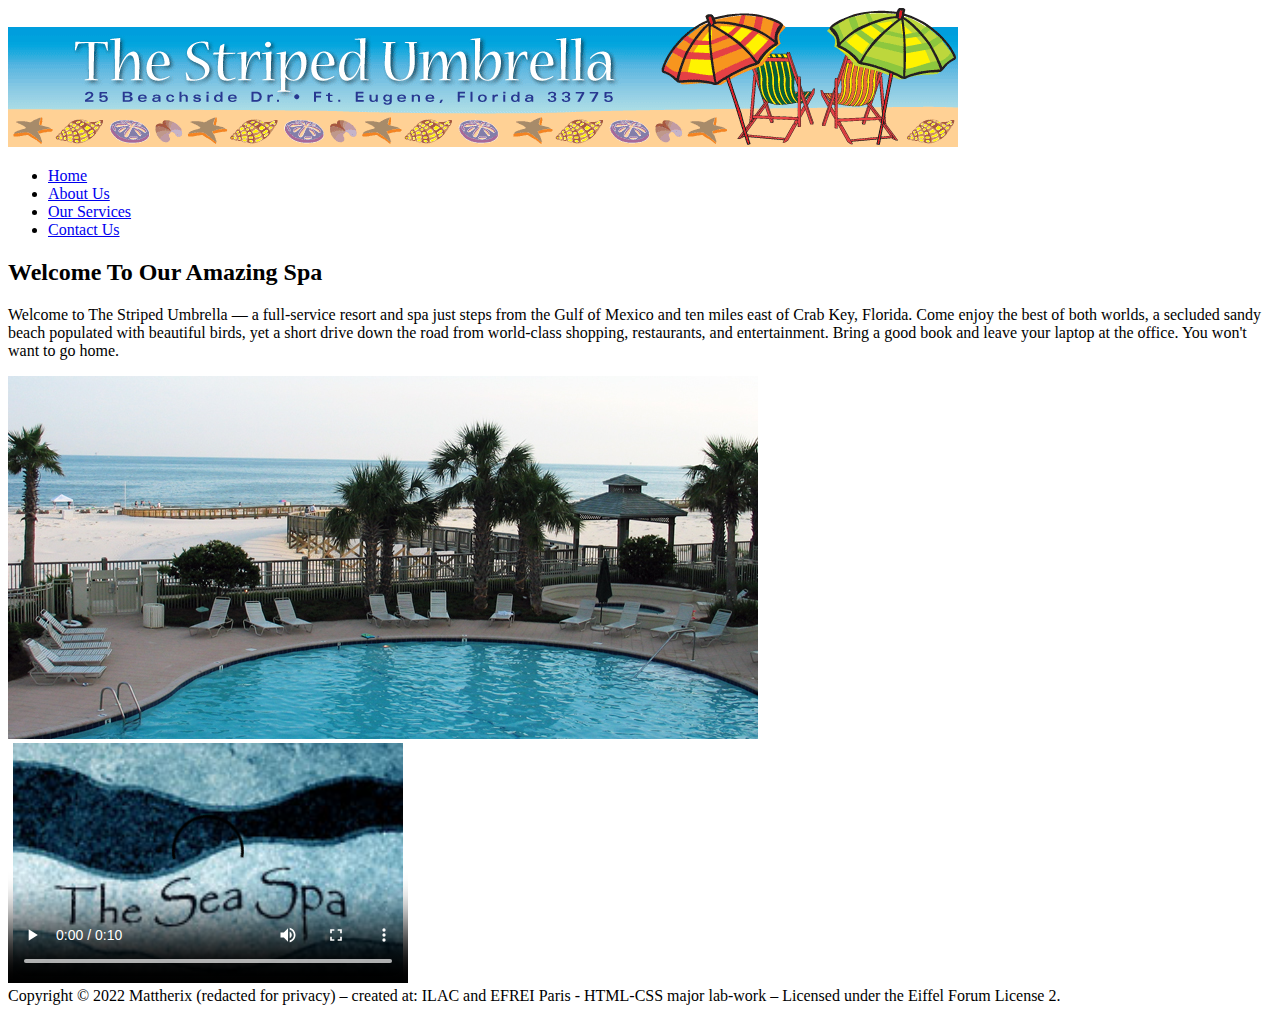
==== index.html @ c21a6169 "first commit" ====
<!DOCTYPE html>
<html lang="en">
<head>
  <meta charset="UTF-8">
  <meta http-equiv="X-UA-Compatible" content="IE=edge">
  <meta name="viewport" content="width=device-width, initial-scale=1.0">
  <title>Index</title>
</head>
<body>
  <div class="container">
    <header>
      <img src="assets/su_banner.gif" alt="Banner">
      <nav id="main-nav">
        <ul>
          <li><a href="index.html">Home</a></li>
          <li><a href="about.html">About Us</a></li>
          <li><a href="services.html">Our Services</a></li>
          <li><a href="contact.html">Contact Us</a></li>
        </ul>
      </nav>
    </header>
    <main class="content">
      <h2>Welcome To Our Amazing Spa</h2>
      <p>Welcome to The Striped Umbrella — a full-service resort and spa just steps from the Gulf of Mexico and ten miles east 
        of Crab Key, Florida. Come enjoy the best of both worlds, a secluded sandy beach populated with beautiful birds, yet a 
        short drive down the road from world-class shopping, restaurants, and entertainment. Bring a good book and leave your 
        laptop at the office. You won't want to go home.</p>
      <img src="assets/pool.jpg" alt="Our pool"><br>
      <video width="400" height="240" poster="assets/sea_spa_logo.jpg" controls>
        <source src="media/big-buck-bunny.mp4" type="video/mp4">
        <source src="media/big-buck-bunny.ogg" type="video/ogg">
        <source src="media/big-buck-bunny.webm" type="video/webm">
        Your browser does not support the video tag.
        You can't watch big buck bunny.
      </video> 
    </main>

    <footer>
      Copyright © 2022 Mattherix (redacted for privacy) – created at: ILAC and EFREI Paris - HTML-CSS major lab-work – Licensed under the Eiffel Forum License 2.
    </footer>
  </div>
</body>
</html>
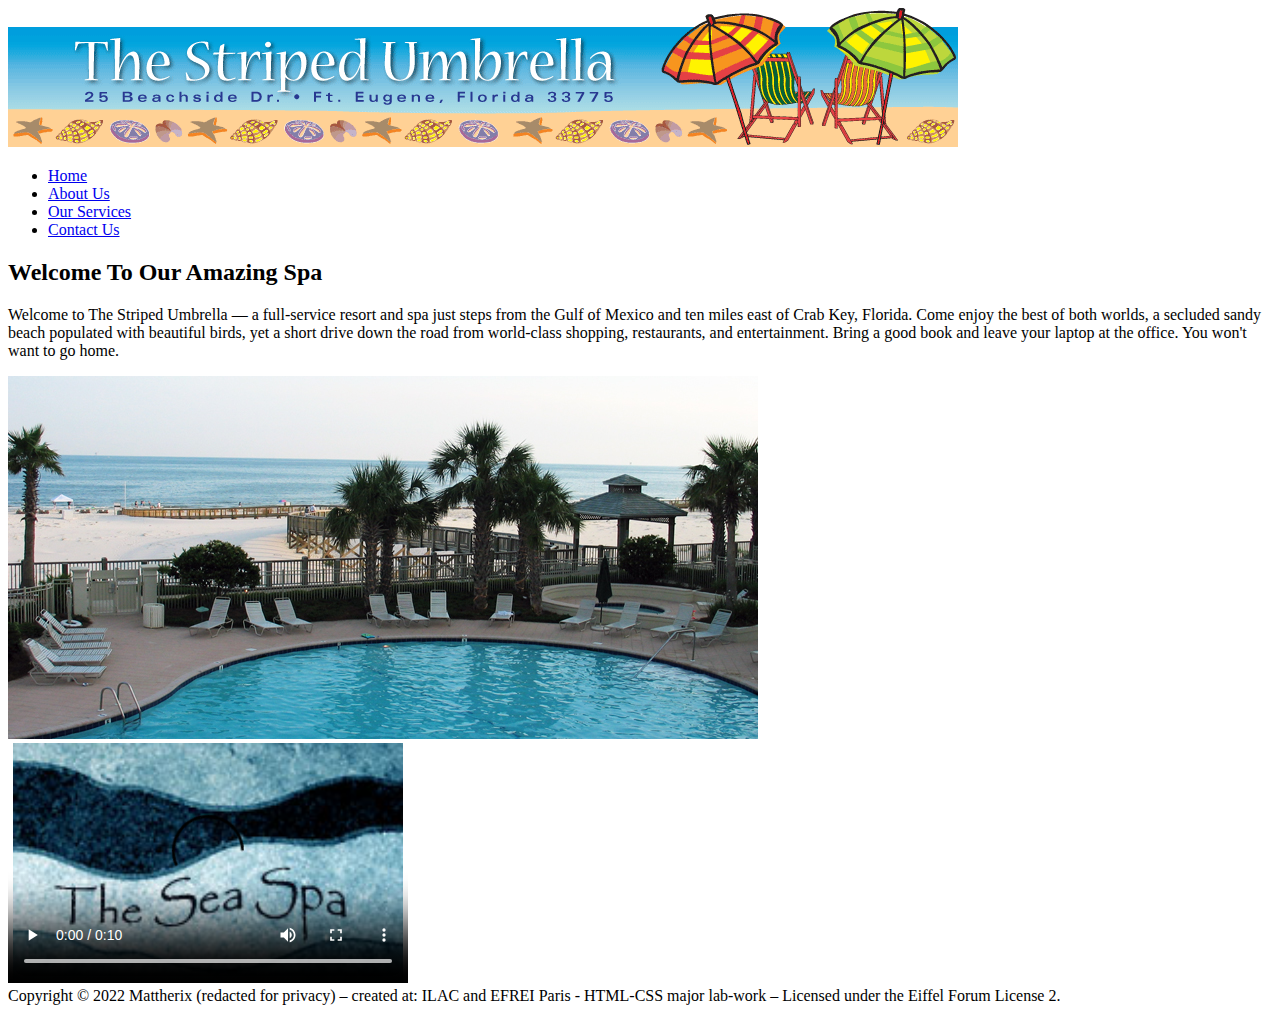
==== commit f6767835: "refactor: change folder structure for assignment 2" ====
--- a/index.html
+++ b/index.html
@@ -9,7 +9,7 @@
 <body>
   <div class="container">
     <header>
-      <img src="assets/su_banner.gif" alt="Banner">
+      <img src="assets/images/su_banner.gif" alt="Banner">
       <nav id="main-nav">
         <ul>
           <li><a href="index.html">Home</a></li>
@@ -25,11 +25,11 @@
         of Crab Key, Florida. Come enjoy the best of both worlds, a secluded sandy beach populated with beautiful birds, yet a 
         short drive down the road from world-class shopping, restaurants, and entertainment. Bring a good book and leave your 
         laptop at the office. You won't want to go home.</p>
-      <img src="assets/pool.jpg" alt="Our pool"><br>
-      <video width="400" height="240" poster="assets/sea_spa_logo.jpg" controls>
-        <source src="media/big-buck-bunny.mp4" type="video/mp4">
-        <source src="media/big-buck-bunny.ogg" type="video/ogg">
-        <source src="media/big-buck-bunny.webm" type="video/webm">
+      <img src="assets/images/pool.jpg" alt="Our pool"><br>
+      <video width="400" height="240" poster="assets/images/sea_spa_logo.jpg" controls>
+        <source src="assets/media/big-buck-bunny.mp4" type="video/mp4">
+        <source src="assets/media/big-buck-bunny.ogg" type="video/ogg">
+        <source src="assets/media/big-buck-bunny.webm" type="video/webm">
         Your browser does not support the video tag.
         You can't watch big buck bunny.
       </video> 
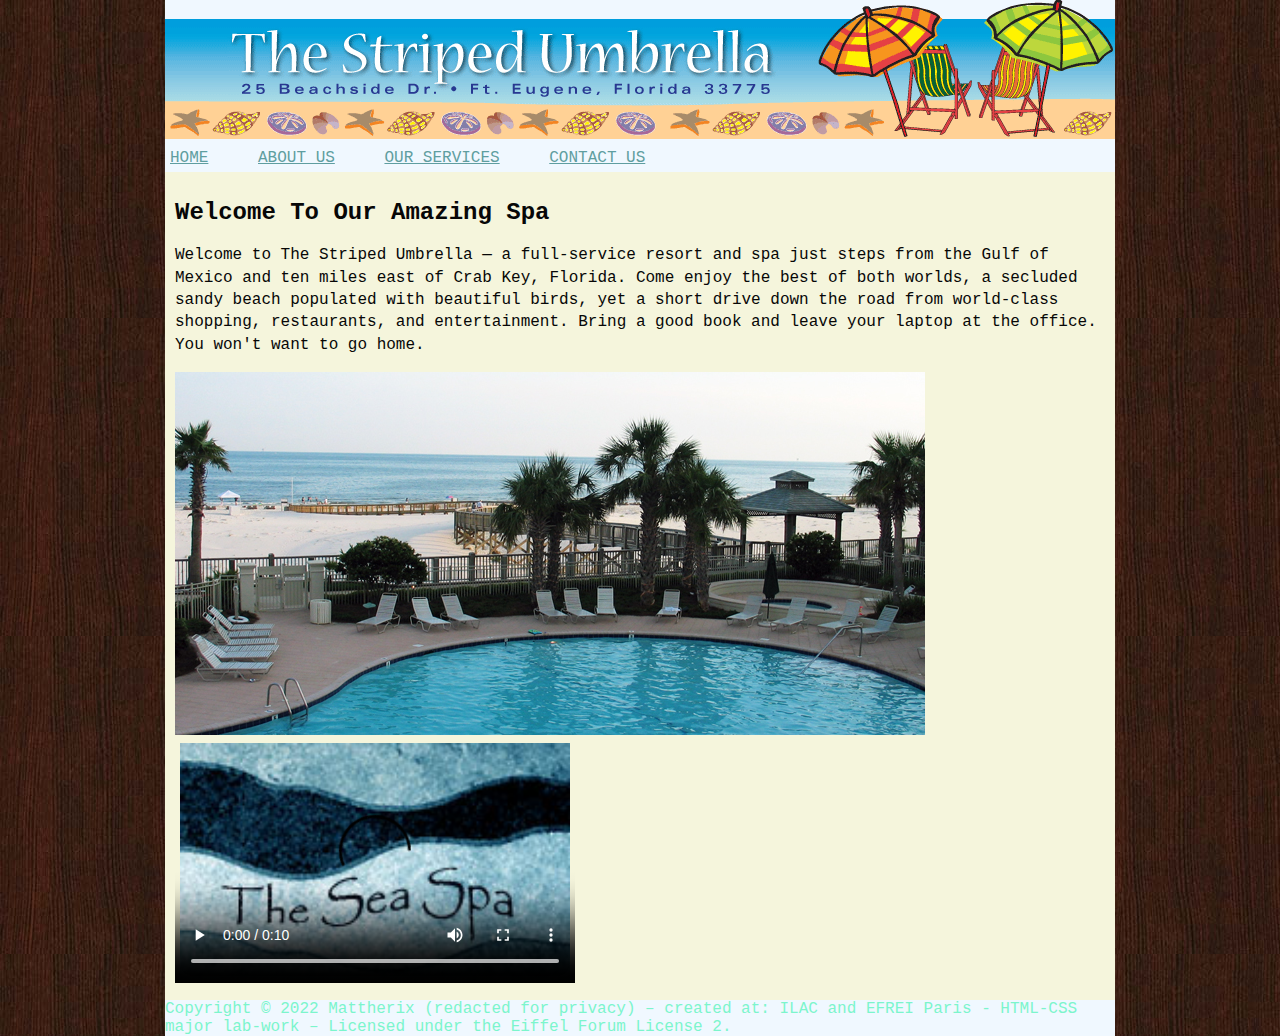
==== commit c85f216b: "feat: global website style" ====
--- a/index.html
+++ b/index.html
@@ -4,6 +4,7 @@
   <meta charset="UTF-8">
   <meta http-equiv="X-UA-Compatible" content="IE=edge">
   <meta name="viewport" content="width=device-width, initial-scale=1.0">
+  <link rel="stylesheet" href="css/style.css">
   <title>Index</title>
 </head>
 <body>
--- a/css/style.css
+++ b/css/style.css
@@ -0,0 +1,50 @@
+body {
+  color: rgb(7, 7, 7);
+  background-image: url('/assets/images/dark-wood.jpg');
+  font-family: 'Courier New', Courier, monospace;
+  margin: 0 0 0 0;
+}
+
+.container {
+  width: 950px;
+  margin-left: auto;
+  margin-right: auto;
+  background-color: rgb(245, 245, 220);
+}
+
+.content {
+  line-height: 1.4em;
+  padding: 10px;
+}
+
+header, nav, footer {
+  background-color: rgb(240, 248, 255);
+  color: rgb(124, 245, 204);
+}
+
+nav > ul {
+  margin: 0;
+  padding: 5px;
+}
+
+nav > ul > li {
+  display: inline-block;
+  margin-right: 40px;
+  text-transform: uppercase;
+}
+
+nav > ul > li > a:link {
+  color: cadetblue;
+}
+
+nav > ul > li > a:visited {
+  color: darkorange;
+}
+
+nav > ul > li > a:hover {
+  color: ghostwhite;
+}
+
+nav > ul > li > a:active {
+  color: forestgreen;
+}